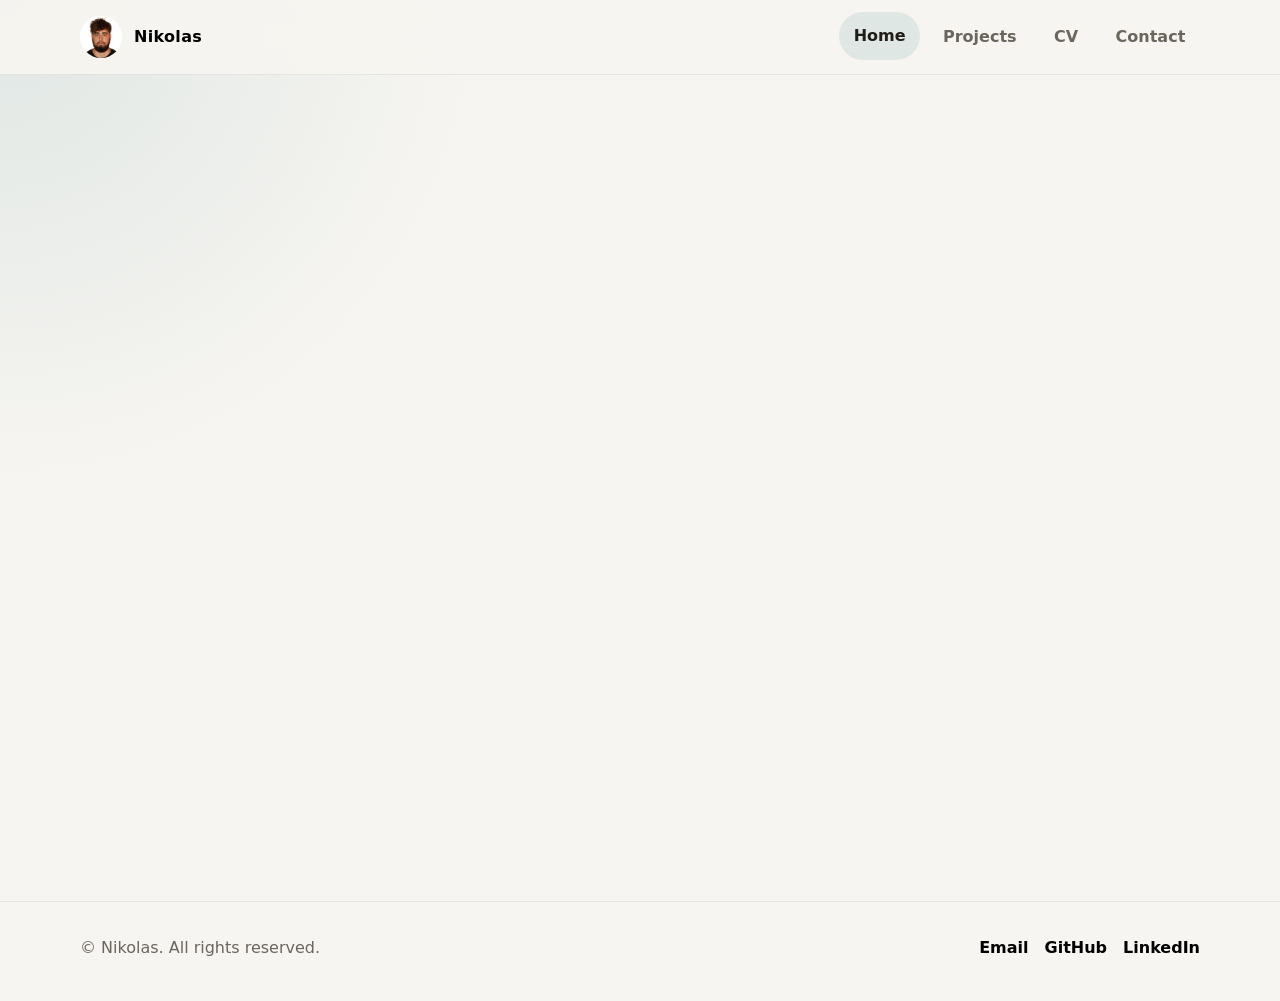
==== index.html @ 5bad5748 "fix of cv" ====
<!DOCTYPE html>
<html lang="en" data-theme="light">
<head>
  <meta charset="UTF-8" />
  <meta name="viewport" content="width=device-width, initial-scale=1.0" />
  <title>Portfolio</title>
  <meta name="description" content="Portfolio homepage for Nikolas, Computer Science student at AUEB focused on backend development, cloud, and distributed systems." />
  <link rel="preconnect" href="https://api.fontshare.com" />
  <link href="https://api.fontshare.com/v2/css?f[]=general-sans@400,500,600,700&f[]=cabinet-grotesk@500,700,800&display=swap" rel="stylesheet" />
  <link rel="stylesheet" href="css/style.css" />
</head>
<body>
  <a class="skip-link" href="#content">Skip to content</a>

  <header class="site-header">
    <div class="container header-inner">
      <a class="brand" href="index.html" aria-label="Go to homepage">
        <img src="assets/photo_profile.jpg" alt="Nikolas" class="brand-photo">
        <span>Nikolas</span>
      </a>
      <nav class="nav" aria-label="Primary navigation">
        <a class="is-active" href="index.html">Home</a>
        <a href="https://github.com/nikwilldoit" target="_blank" rel="noopener noreferrer">Projects</a>
        <a href="https://drive.google.com/file/d/1ymwSsChwEuOSPUZ4JvGKJdesooMJPa9J/view?usp=sharing" target="_blank" rel="noopener noreferrer">CV</a>
        <a href="contact.html">Contact</a>
      </nav>
    </div>
  </header>

  <main id="content">
    <section class="hero section">
      <div class="container hero-layout">
        <aside class="hero-panel reveal" aria-label="Quick profile">
          <div class="photo-frame">
            <img
              class="photo-img"
              src="assets/photo_profile.jpg"
              alt="Nikolas"
            />
          </div>
        </aside>

        <div class="hero-copy reveal">
          <h1>Hi, I'm Nikolas<span class="accent">.</span></h1>
          <p>
            Computer Science student at <a href="https://www.aueb.gr/">AUEB</a>, with international academic experience through Erasmus+ at <a href="https://www.vu.lt/en">Vilnius University</a>. Passionate about backend development, cloud technologies, distributed systems, and software engineering, with experience in building scalable applications and modern software architectures.
          </p>
          <div class="hero-actions" style="margin-top: var(--space-8);">
            <a class="btn btn-primary" href="https://github.com/nikwilldoit" target="_blank" rel="noopener noreferrer">
              View Projects
            </a>
            <a class="btn btn-secondary" href="contact.html">Contact me</a>
          </div>
        </div>
      </div>
    </section>
  </main>

  <footer class="site-footer">
    <div class="container footer-inner">
      <p>© <span data-year></span> Nikolas. All rights reserved.</p>
      <div class="footer-links">
        <a href="mailto:nikolaspoulopoulos2005@gmail.com">Email</a>
        <a href="https://github.com/nikwilldoit" target="_blank" rel="noopener noreferrer">GitHub</a>
        <a href="https://www.linkedin.com/in/nikolaos-poulopoulos-53962a304/" target="_blank" rel="noopener noreferrer">LinkedIn</a>
      </div>
    </div>
  </footer>

  <script src="js/script.js" defer></script>
</body>
</html>
---- css/style.css ----
:root,
[data-theme="light"] {
  --text-xs: clamp(0.75rem, 0.7rem + 0.25vw, 0.875rem);
  --text-sm: clamp(0.875rem, 0.8rem + 0.35vw, 1rem);
  --text-base: clamp(1rem, 0.95rem + 0.25vw, 1.08rem);
  --text-lg: clamp(1.125rem, 1rem + 0.6vw, 1.5rem);
  --text-xl: clamp(1.7rem, 1.2rem + 1.5vw, 2.8rem);
  --text-2xl: clamp(2.6rem, 1.8rem + 3vw, 4.8rem);

  --space-1: 0.25rem;
  --space-2: 0.5rem;
  --space-3: 0.75rem;
  --space-4: 1rem;
  --space-5: 1.25rem;
  --space-6: 1.5rem;
  --space-8: 2rem;
  --space-10: 2.5rem;
  --space-12: 3rem;
  --space-16: 4rem;
  --space-20: 5rem;
  --space-24: 6rem;

  --color-bg: #f7f5f1;
  --color-surface: #fcfbf8;
  --color-surface-2: #f1ede7;
  --color-border: rgba(40, 37, 29, 0.12);
  --color-divider: rgba(40, 37, 29, 0.08);
  --color-text: #201d18;
  --color-text-muted: #6a655d;
  --color-text-inverse: #faf8f4;
  --color-primary: #0e6a73;
  --color-primary-hover: #0a4f56;
  --color-primary-soft: rgba(14, 106, 115, 0.1);

  --shadow-sm: 0 1px 2px rgba(20, 18, 15, 0.05);
  --shadow-md: 0 12px 32px rgba(20, 18, 15, 0.08);

  --radius-md: 0.9rem;
  --radius-lg: 1.25rem;
  --radius-xl: 1.8rem;
  --radius-full: 999px;

  --content: 1120px;
  --font-body: "General Sans", system-ui, sans-serif;
  --font-display: "Cabinet Grotesk", "General Sans", system-ui, sans-serif;
  --transition: 180ms cubic-bezier(0.16, 1, 0.3, 1);
}

[data-theme="dark"] {
  --color-bg: #121211;
  --color-surface: #191918;
  --color-surface-2: #22211f;
  --color-border: rgba(248, 246, 242, 0.12);
  --color-divider: rgba(248, 246, 242, 0.08);
  --color-text: #f0ede6;
  --color-text-muted: #b5aea3;
  --color-text-inverse: #171614;
  --color-primary: #73b9c0;
  --color-primary-hover: #96d0d5;
  --color-primary-soft: rgba(115, 185, 192, 0.14);
  --shadow-sm: 0 1px 2px rgba(0, 0, 0, 0.22);
  --shadow-md: 0 12px 32px rgba(0, 0, 0, 0.28);
}

* {
  box-sizing: border-box;
  margin: 0;
  padding: 0;
}

html {
  scroll-behavior: smooth;
}

body {
  min-height: 100vh;
  font-family: var(--font-body);
  font-size: var(--text-base);
  line-height: 1.7;
  background:
    radial-gradient(circle at top left, var(--color-primary-soft), transparent 30%),
    var(--color-bg);
  color: var(--color-text);
}

a {
  color: black;
  text-decoration: none;
  font-weight: 900;
  transition: all 0.2s ease-in-out;
}

button {
  font: inherit;
  border: 0;
  background: none;
  color: inherit;
  cursor: pointer;
}

p {
  max-width: 66ch;
  color: var(--color-text-muted);
}

h1,
h2,
h3 {
  line-height: 1;
  letter-spacing: -0.045em;
  font-family: var(--font-display);
  color: var(--color-text);
}

.container {
  width: min(calc(100% - 2rem), var(--content));
  margin-inline: auto;
}

.skip-link {
  position: absolute;
  left: -999px;
  top: 0;
}

.skip-link:focus {
  left: 1rem;
  top: 1rem;
  background: var(--color-surface);
  padding: 0.75rem 1rem;
  border-radius: var(--radius-md);
  z-index: 1000;
}

.site-header {
  position: sticky;
  top: 0;
  z-index: 50;
  backdrop-filter: blur(18px);
  background: color-mix(in srgb, var(--color-bg) 88%, transparent);
  border-bottom: 1px solid var(--color-divider);
}

.header-inner {
  min-height: 4.6rem;
  display: flex;
  align-items: center;
  justify-content: space-between;
  gap: var(--space-4);
}

.brand {
  display: inline-flex;
  align-items: center;
  gap: var(--space-3);
  font-size: var(--text-sm);
  font-weight: 700;
  letter-spacing: 0.02em;
}

.brand-mark {
  width: 2.45rem;
  height: 2.45rem;
  border-radius: 0.85rem;
  display: grid;
  place-items: center;
  background: linear-gradient(135deg, var(--color-primary), color-mix(in srgb, var(--color-primary) 24%, var(--color-surface)));
  color: var(--color-text-inverse);
  box-shadow: var(--shadow-sm);
  font-weight: 700;
}

.nav {
  display: flex;
  align-items: center;
  gap: var(--space-2);
  flex-wrap: wrap;
  justify-content: flex-end;
}

.nav a,
.theme-toggle {
  font-size: var(--text-sm);
  color: var(--color-text-muted);
  padding: 0.66rem 0.92rem;
  border-radius: var(--radius-full);
  transition: background var(--transition), color var(--transition), transform var(--transition);
}

.nav a:hover,
.nav a:focus-visible,
.theme-toggle:hover,
.theme-toggle:focus-visible,
.nav a.is-active {
  background: var(--color-primary-soft);
  color: var(--color-text);
  outline: none;
  transform: translateY(-1px);
}

.section {
  padding-block: clamp(var(--space-12), 8vw, var(--space-24));
}

.section-muted {
  background: color-mix(in srgb, var(--color-surface) 88%, transparent);
  border-top: 1px solid var(--color-divider);
  border-bottom: 1px solid var(--color-divider);
}

.brand-photo {
  width: 42px;
  height: 42px;
  border-radius: 50%;
  object-fit: contain;
  background: white;
}

.hero {
  min-height: calc(100vh - 4.6rem);
  display: grid;
  align-items: center;
}

.hero-layout {
  display: grid;
  grid-template-columns: 0.45fr 1fr;
  gap: 3rem;
  align-items: center;
}

.hero-copy h1 {
  font-size: var(--text-2xl);
  max-width: 11ch;
  margin-bottom: var(--space-5);
}

.hero-lead {
  font-size: clamp(1.08rem, 1rem + 0.4vw, 1.28rem);
  color: var(--color-text-muted);
  max-width: 42ch;
  margin-bottom: var(--space-8);
}

.eyebrow,
.kicker {
  display: inline-flex;
  align-items: center;
  gap: var(--space-2);
  padding: 0.5rem 0.9rem;
  border-radius: var(--radius-full);
  background: var(--color-primary-soft);
  color: var(--color-primary);
  font-size: var(--text-xs);
  font-weight: 700;
  letter-spacing: 0.06em;
  text-transform: uppercase;
  margin-bottom: var(--space-5);
}

.hero-actions {
  display: flex;
  flex-wrap: wrap;
  gap: var(--space-3);
}

.btn {
  display: inline-flex;
  align-items: center;
  justify-content: center;
  min-height: 3rem;
  padding: 0.85rem 1.2rem;
  border-radius: var(--radius-full);
  font-size: var(--text-sm);
  font-weight: 600;
  border: 1px solid transparent;
  transition: transform var(--transition), background var(--transition), color var(--transition), border-color var(--transition);
}

.btn:hover,
.btn:focus-visible {
  transform: translateY(-2px);
  outline: none;
}

.btn-primary {
  background: var(--color-primary);
  color: var(--color-text-inverse);
}

.btn-primary:hover,
.btn-primary:focus-visible {
  background: var(--color-primary-hover);
}

.btn-secondary {
  border-color: var(--color-border);
  background: var(--color-surface);
}

.hero-panel,
.info-card,
.project-card,
.education-block {
  background: color-mix(in srgb, var(--color-surface) 94%, transparent);
  border: 1px solid var(--color-border);
  border-radius: var(--radius-xl);
  box-shadow: var(--shadow-sm);
}

.hero-panel {
  padding: 0;
  overflow: hidden;
}

.profile-top {
  display: flex;
  align-items: center;
  gap: var(--space-4);
  margin-bottom: var(--space-6);
}

.avatar {
  width: 4.8rem;
  height: 4.8rem;
  border-radius: 1.2rem;
  display: grid;
  place-items: center;
  background: var(--color-primary-soft);
  color: var(--color-primary);
  font-family: var(--font-display);
  font-size: 1.4rem;
  font-weight: 800;
}

.profile-name {
  color: var(--color-text);
  font-family: var(--font-display);
  font-size: var(--text-lg);
  font-weight: 700;
  margin-bottom: 0.2rem;
}

.profile-role {
  font-size: var(--text-sm);
}

.profile-facts {
  display: grid;
  gap: var(--space-4);
}

.fact-item {
  padding-top: var(--space-4);
  border-top: 1px solid var(--color-divider);
}

.fact-label,
.card-title,
.project-tag,
.edu-label {
  display: inline-block;
  margin-bottom: var(--space-2);
  color: var(--color-primary);
  font-size: var(--text-xs);
  font-weight: 700;
  letter-spacing: 0.06em;
  text-transform: uppercase;
}

.fact-item p,
.edu-text {
  font-size: var(--text-sm);
}

.intro-grid {
  display: grid;
  grid-template-columns: 0.9fr 1.1fr;
  gap: var(--space-10);
  align-items: start;
}

.section-heading h2 {
  font-size: var(--text-xl);
  max-width: 13ch;
}

.section-heading-row {
  display: flex;
  align-items: flex-end;
  justify-content: space-between;
  gap: var(--space-4);
  margin-bottom: var(--space-8);
  flex-wrap: wrap;
}

.prose-block {
  display: grid;
  gap: var(--space-5);
}

.card-grid.two-col,
.project-grid,
.education-items {
  display: grid;
  grid-template-columns: 1fr 1fr;
  gap: var(--space-5);
}

.info-card,
.project-card {
  padding: var(--space-8);
}

.card-title {
  margin-bottom: var(--space-4);
}

.clean-list {
  list-style: none;
  display: grid;
  gap: var(--space-4);
}

.clean-list li {
  padding-bottom: var(--space-4);
  border-bottom: 1px solid var(--color-divider);
  color: var(--color-text-muted);
}

.clean-list li:last-child {
  border-bottom: 0;
  padding-bottom: 0;
}

.project-card h3 {
  font-size: var(--text-lg);
  margin-bottom: var(--space-3);
}

.project-card p {
  margin-bottom: var(--space-4);
}

.text-link {
  color: var(--color-primary);
  font-weight: 600;
  font-size: var(--text-sm);
}

.education-block {
  padding: var(--space-8);
}

.education-block h2 {
  font-size: var(--text-xl);
  margin-bottom: var(--space-8);
  max-width: 16ch;
}

.footer-inner {
  display: flex;
  align-items: center;
  justify-content: space-between;
  gap: var(--space-4);
  flex-wrap: wrap;
}

.footer-links {
  display: flex;
  gap: var(--space-4);
  flex-wrap: wrap;
}

.site-footer {
  padding: var(--space-8) 0 var(--space-10);
  border-top: 1px solid var(--color-divider);
  color: var(--color-text-muted);
  font-size: var(--text-sm);
}

.reveal {
  opacity: 0;
  transform: translateY(22px);
  transition: opacity 700ms ease, transform 700ms ease;
}

.reveal.is-visible {
  opacity: 1;
  transform: translateY(0);
}

.photo-frame {
  width: 100%;
  aspect-ratio: 1 / 1;
  overflow: hidden;
  border-radius: var(--radius-xl);
  display: flex;
  align-items: center;
  justify-content: center;
}

.photo-frame {
  width: 100%;
  aspect-ratio: 1 / 1;
  border-radius: var(--radius-xl);
  overflow: hidden;
  display: flex;
  justify-content: center;
  align-items: center;
  background: #fff;
}

.photo-img {
  width: 100%;
  height: 100%;
  object-fit: contain;
  object-position: center;
  display: block;
}

    .contact-wrap {
      display: grid;
      grid-template-columns: 1fr 1fr;
      gap: var(--space-12);
      align-items: start;
    }

    .contact-left h2 {
      font-size: clamp(1.8rem, 1.4rem + 1.2vw, 2.8rem);
      margin-bottom: var(--space-4);
    }
    .contact-left > p {
      font-size: var(--text-base);
      line-height: 1.7;
      margin-bottom: var(--space-8);
    }
    .contact-links { display: grid; gap: var(--space-3); }
    .contact-link {
      display: flex;
      align-items: center;
      gap: var(--space-4);
      padding: var(--space-4) var(--space-5);
      background: var(--color-surface);
      border: 1px solid var(--color-border);
      border-radius: var(--radius-lg);
      transition: border-color var(--transition), background var(--transition), transform var(--transition), box-shadow var(--transition);
    }
    .contact-link:hover {
      border-color: var(--color-primary);
      background: var(--color-primary-soft);
      transform: translateX(5px);
      box-shadow: var(--shadow-sm);
    }
    .contact-link-icon {
      width: 2.5rem;
      height: 2.5rem;
      border-radius: var(--radius-md);
      background: var(--color-surface-2);
      border: 1px solid var(--color-divider);
      display: grid;
      place-items: center;
      flex-shrink: 0;
      color: var(--color-primary);
      transition: background var(--transition);
    }
    .contact-link:hover .contact-link-icon {
      background: var(--color-primary);
      color: var(--color-text-inverse);
      border-color: transparent;
    }
    .contact-link-text { display: flex; flex-direction: column; min-width: 0; }
    .contact-link-text strong { font-size: var(--text-sm); color: var(--color-text); font-weight: 600; }
    .contact-link-text span { font-size: var(--text-xs); color: var(--color-text-muted); overflow: hidden; text-overflow: ellipsis; white-space: nowrap; }

    .contact-form-card {
      background: var(--color-surface);
      border: 1px solid var(--color-border);
      border-radius: var(--radius-xl);
      box-shadow: var(--shadow-md);
      padding: var(--space-8);
    }
    .contact-form-card h2 {
      font-size: var(--text-lg);
      margin-bottom: var(--space-6);
    }
    .form-row { display: grid; grid-template-columns: 1fr 1fr; gap: var(--space-4); }
    .form-group { margin-bottom: var(--space-5); }
    .form-group label { display: block; font-size: var(--text-xs); font-weight: 700; letter-spacing: .04em; text-transform: uppercase; color: var(--color-text-muted); margin-bottom: var(--space-2); }
    .form-group input,
    .form-group textarea {
      width: 100%;
      padding: .75rem 1rem;
      border-radius: var(--radius-md);
      border: 1px solid var(--color-border);
      background: var(--color-surface-2);
      color: var(--color-text);
      font-size: var(--text-sm);
      font-family: inherit;
      transition: border-color var(--transition), box-shadow var(--transition);
      resize: vertical;
    }
    .form-group input:focus,
    .form-group textarea:focus {
      outline: none;
      border-color: var(--color-primary);
      box-shadow: 0 0 0 3px var(--color-primary-soft);
    }
    .form-group textarea { min-height: 130px; }
    .form-submit { width: 100%; }
    .form-note { font-size: var(--text-xs); color: var(--color-text-muted); margin-top: var(--space-3); text-align: center; }

    .form-success {
      display: none;
      padding: var(--space-10) var(--space-6);
      text-align: center;
    }
    .form-success-icon {
      width: 3.5rem;
      height: 3.5rem;
      background: var(--color-primary-soft);
      border-radius: 50%;
      display: grid;
      place-items: center;
      color: var(--color-primary);
      margin: 0 auto var(--space-5);
    }
    .form-success h3 { font-size: var(--text-lg); margin-bottom: var(--space-2); }
    .form-success p { font-size: var(--text-sm); color: var(--color-text-muted); max-width: 30ch; margin-inline: auto; }


    .page-hero { padding-block: clamp(3rem, 7vw, 5.5rem); }
    .page-hero .eyebrow { margin-bottom: var(--space-4); }
    .page-hero h1 { font-size: clamp(2.4rem, 2rem + 2vw, 4rem); margin-bottom: var(--space-5); }
    .page-hero .sub { font-size: clamp(1.05rem, 1rem + .4vw, 1.2rem); color: var(--color-text-muted); max-width: 52ch; }

    @media (max-width: 880px) {
      .contact-wrap { grid-template-columns: 1fr; }
      .form-row { grid-template-columns: 1fr; }
    }


@media (max-width: 980px) {
  .hero-layout,
  .intro-grid,
  .card-grid.two-col,
  .project-grid,
  .education-items {
    grid-template-columns: 1fr;
  }

  .hero {
    min-height: auto;
    padding-top: var(--space-10);
  }

  .section-heading h2,
  .education-block h2,
  .hero-copy h1 {
    max-width: none;
  }
}

@media (max-width: 720px) {
  .header-inner {
    padding-block: 0.75rem;
    align-items: flex-start;
    flex-direction: column;
  }

  .nav {
    width: 100%;
    justify-content: flex-start;
  }

  .hero-copy h1 {
    font-size: clamp(2.6rem, 13vw, 4rem);
  }

  .hero-panel,
  .info-card,
  .project-card,
  .education-block {
    border-radius: var(--radius-lg);
  }
}

@media (prefers-reduced-motion: reduce) {
  html {
    scroll-behavior: auto;
  }

  *,
  *::before,
  *::after {
    animation: none !important;
    transition: none !important;
  }

  .reveal {
    opacity: 1;
    transform: none;
  }
}
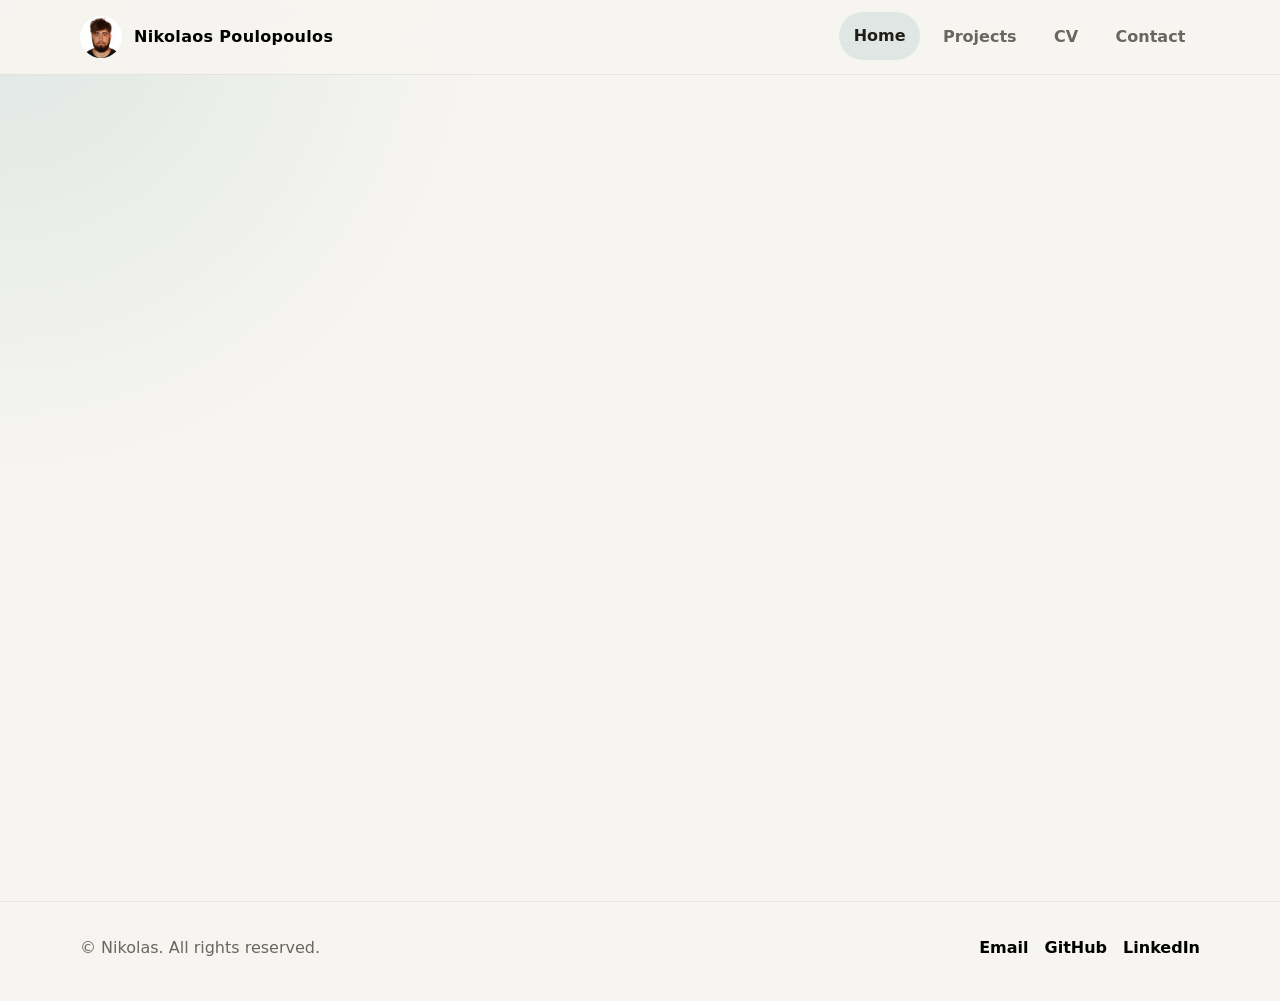
==== commit b2039df1: "fix" ====
--- a/index.html
+++ b/index.html
@@ -16,12 +16,12 @@
     <div class="container header-inner">
       <a class="brand" href="index.html" aria-label="Go to homepage">
         <img src="assets/photo_profile.jpg" alt="Nikolas" class="brand-photo">
-        <span>Nikolas</span>
+        <span>Nikolaos Poulopoulos</span>
       </a>
       <nav class="nav" aria-label="Primary navigation">
         <a class="is-active" href="index.html">Home</a>
         <a href="https://github.com/nikwilldoit" target="_blank" rel="noopener noreferrer">Projects</a>
-        <a href="https://drive.google.com/file/d/1ymwSsChwEuOSPUZ4JvGKJdesooMJPa9J/view?usp=sharing" target="_blank" rel="noopener noreferrer">CV</a>
+        <a href="https://drive.google.com/file/d/1PuxrLfGfu88QoVPoBogWw6m0kR1JKDXy/view?usp=sharing" target="_blank" rel="noopener noreferrer">CV</a>
         <a href="contact.html">Contact</a>
       </nav>
     </div>
